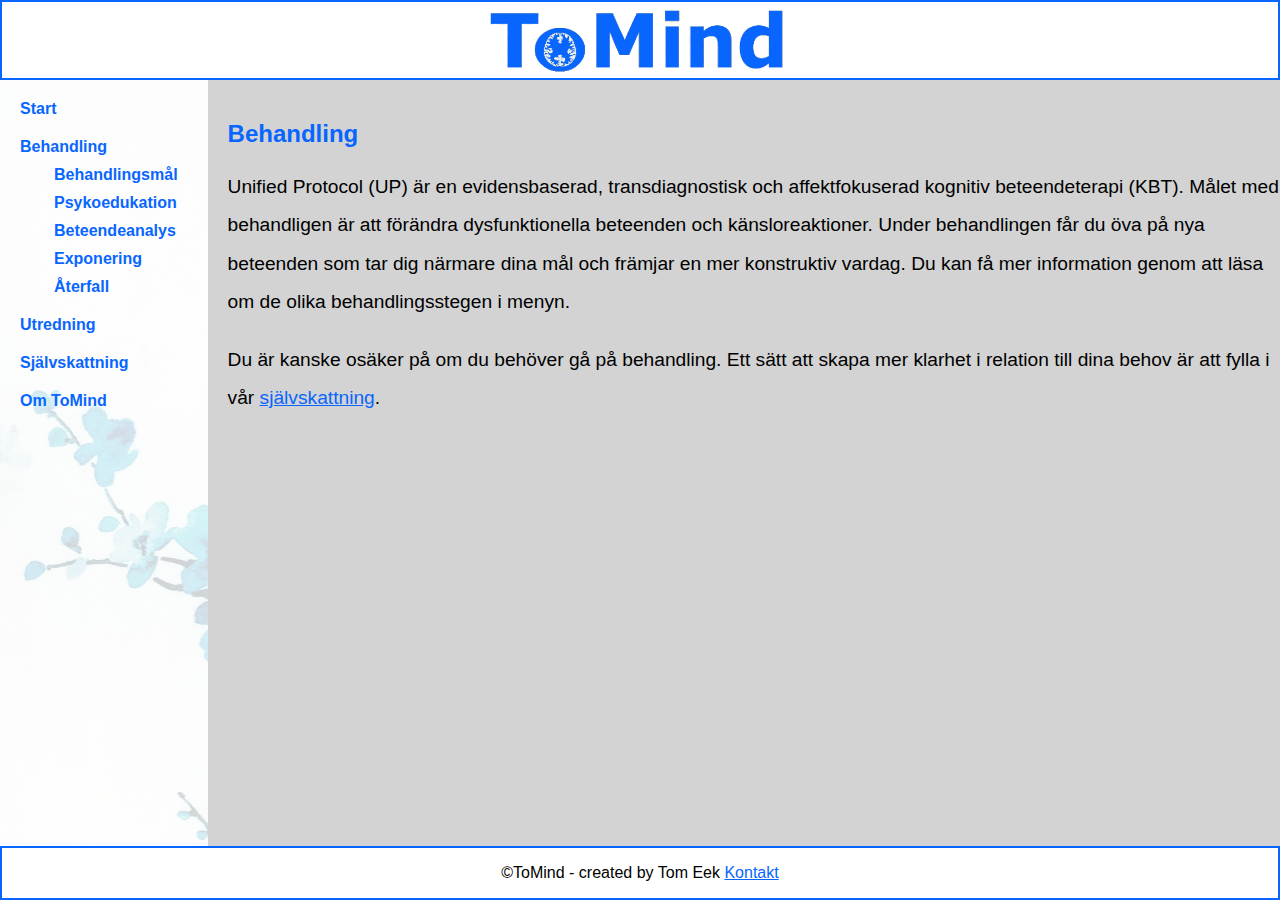
==== therapy.html @ 8370020f "Start new website" ====
<!DOCTYPE html>
<html lang="sv">

<head>
    <meta charset="UTF-8">
    <meta name="viewport" content="width=device-width, initial-scale=1.0">
    <title>ToMind</title>
    <link rel="stylesheet" href="css/style.css">
</head>

<body>
    <nav>
        <label for="menucheckbox" id="menuicon"></label>
        <input type="checkbox" id="menucheckbox">
        <ul>
            <li><a href="index.html">Start</a></li>
            <li><a href="therapy.html" class="thisPage">Behandling</a>
                <ul>
                    <li><a href="therapyObjective.html">Behandlingsmål</a></li>
                    <li><a href="therapyPsychoeducation.html">Psykoedukation</a></li>
                    <li><a href="therapyAvoidance.html">Beteendeanalys</a></li>
                    <li><a href="therapyExposure.html">Exponering</a></li>
                    <li><a href="therapyMaintenance.html">Återfall</a></li>
                </ul>
            </li>
            <li><a href="assessment.html">Utredning</a></li>
            <li><a href="screening.html">Självskattning</a></li>
            <li><a href="about.html">Om ToMind</a></li>
        </ul>
    </nav> 

    <header>
        <img src="img/ToMindLogo.png" alt="logo ToMind"> 
    </header>

    <main>
        <h2>Behandling</h2>
        <div class="information1">
            <p>Unified Protocol (UP) är en evidensbaserad, transdiagnostisk och affektfokuserad kognitiv beteendeterapi (KBT). Målet med behandligen är att förändra dysfunktionella beteenden och känsloreaktioner. Under behandlingen får du öva på nya beteenden som  tar dig närmare dina mål och främjar en mer konstruktiv vardag. Du kan få mer information genom att läsa om de olika behandlingsstegen i menyn.</p>
        </div>

        <div class="information2">
            <p>Du är kanske osäker på om du behöver gå på behandling. Ett sätt att skapa mer klarhet i relation till dina behov är att fylla i vår <a href="screening.html">självskattning</a>.</p>
        </div>
    </main>
    <footer>
        <p> <span>&copy;ToMind - created by Tom Eek</span> <a href="about.html">Kontakt</a></p>
    </footer>
</body>
</html>
---- css/style.css ----
@charset "UTF-8";


html {
    font-size: 16px;
}

html, body {
    height: 100%;
}

html, body, nav, header, main, footer, div, figure {
    margin: 0;
    padding: 0;
}

body {
    font-family: Verdana, Geneva, Tahoma, sans-serif;
    background-color: lightgrey;
    margin: 0 auto;
    display: grid;
    grid-template-columns: min-content 130px max-width(1000px) min-content;
    grid-template-rows: 80px 1fr auto;
    grid-template-areas:
        "header header header   header"
        "nav    main   main     ."
        "footer footer footer   footer";
}

h2 {
    color: #0866FF;
}

header {
    grid-area: header;
    background-image: url(./img/ToMindLogo.png);
    background-color: white;
    background-repeat: no-repeat;
    display: flex;
    justify-content: center;
    border: #0866FF 2px solid;
} 

nav {
    grid-area: nav;
    padding-top: 10px;
    border:2 px solid;
    border-color: white;
    background-image: url("../img/blueFlowers.png");
    background-color:white;  
}

nav ul{
    list-style: none;
    margin: 0 auto;
    padding: 0;
    display: flex;
    flex-direction: column;
}

nav li {
    padding: 10px;
}

nav a {
    text-decoration: none;
    color: #0866FF;
    padding: 10px;
    height: 20px;
    font-weight: bold; 
}

nav a:hover {
    color: white;
    background-color: #0866FF;
    border-radius: 6px;
}

#menuicon,
#menucheckbox {
    display: none;
}

nav ul ul {
    margin-left: 1.5em;
}

nav li li {
    border-bottom: none;
    padding-bottom: 0;
}

ol {
    list-style-type:square;
}

ol li {
    padding: 10px;
}

main {
    grid-area: main;
    padding-top: 20px;
    padding-left: 20px;
}

main p {
    font-size: 1.2em;
    line-height: 2em;
}


footer {
    grid-area: footer;
    background-color: white;
    text-align: center;
    height: 50px;
    border: #0866FF 2px solid;
}

footer a {
    color: #0866FF;
}



legend {
    font-weight: bold;
}

fieldset {
    border-color: #0866FF;
}

#submitBtn {
    border: 2px solid #0866FF;
    background-color: white;
    color: #0866FF;
    font-family: Verdana, Geneva, Tahoma, sans-serif;
    font-weight: bold;
    border-radius: 12px;
    height: 30px;
    width: 150px;
    margin-top: 10px;
}

table {
    border-collapse:collapse;
    border: 2px solid #0866FF;
}

th, td {
    border: 2px solid #0866FF;
    padding: 5px;
}

.contact {
    margin-bottom: 20px;
    max-width: 900px;
}

.contact textarea {
    width: 95%;
    height: 100px;
    resize: none;
}

.contact input {
    width: 50%;
    resize: none;
}

#contactSubmit{
        border: 2px solid #0866FF;
        background-color: white;
        color: #0866FF;
        font-family: Verdana, Geneva, Tahoma, sans-serif;
        font-weight: bold;
        border-radius: 12px;
        height: 30px;
        width: 150px;
        margin-bottom: 10px;
}

#linkedInLogo {
    max-width: 100px; 
    padding: 20px;
}

a {
    color: #0866FF;
}

#emotionalReaction {
    max-width: 100%;
}

#cancel {
    font-size: 16px;
}

@media screen and (max-width:760px) {
    body {
        grid-template-columns: minmax(200px, 1fr);
        grid-template-rows: min-content 50px auto 50px;
        grid-template-areas:
            "nav"   
            "header"
            "main"
            "footer";   
    }  

    html {
        max-width: 100%;
        font-size: 14px;
    }

    label {
        display: block;
    }

    fieldset {
       border: none;
    }

    #menuicon {
        background-image: url(../img/menuicon.png);
        width: 24px;
        height: 24px;
        display: inline-block;
        cursor: pointer;
    }
    #menucheckbox ~ ul {
        display: none;
    }
    #menucheckbox:checked ~ ul {
        display: flex;
    }

    header img {
        max-width: 200px;
    }

}
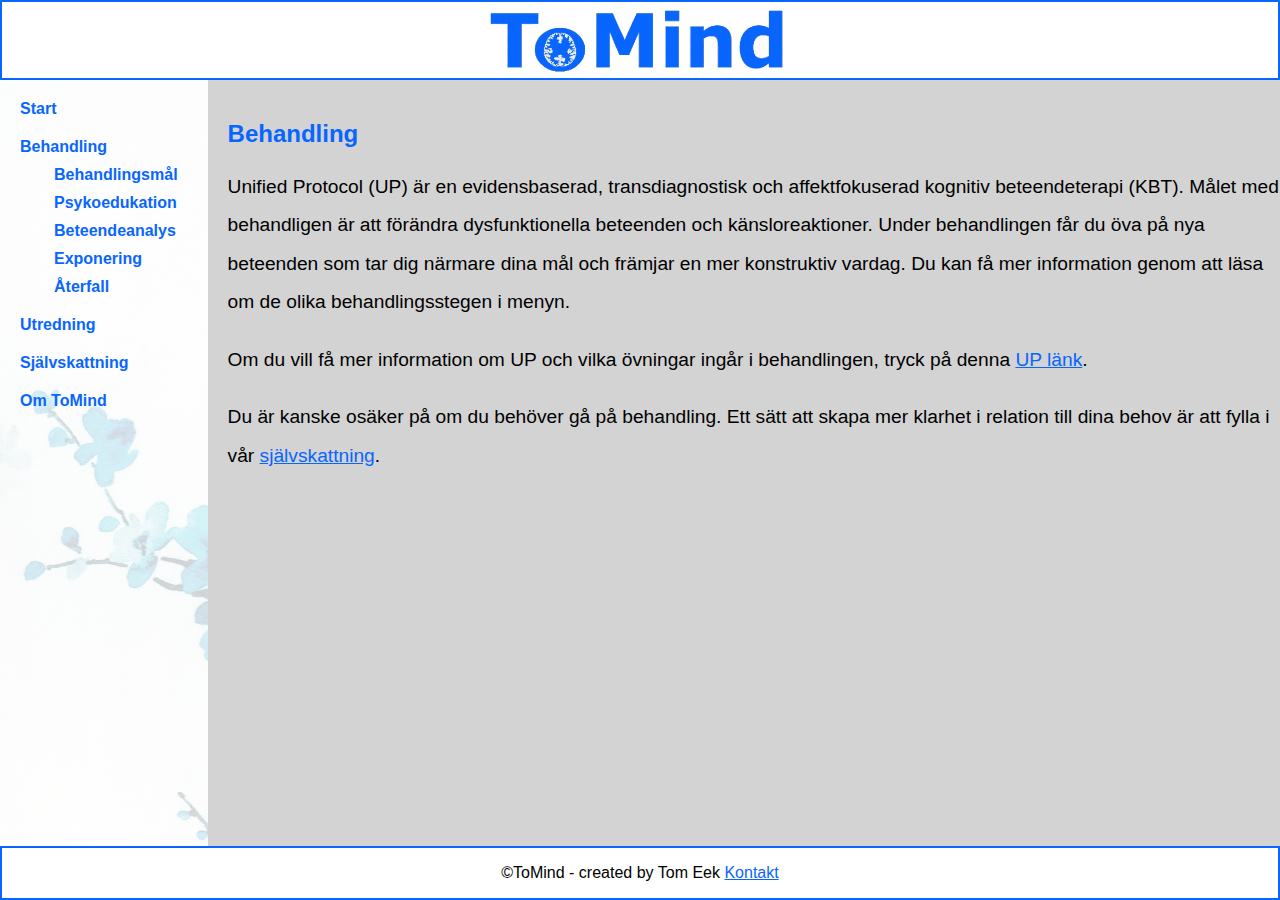
==== commit f100953a: "adding up work material2" ====
--- a/therapy.html
+++ b/therapy.html
@@ -37,6 +37,7 @@
         <h2>Behandling</h2>
         <div class="information1">
             <p>Unified Protocol (UP) är en evidensbaserad, transdiagnostisk och affektfokuserad kognitiv beteendeterapi (KBT). Målet med behandligen är att förändra dysfunktionella beteenden och känsloreaktioner. Under behandlingen får du öva på nya beteenden som  tar dig närmare dina mål och främjar en mer konstruktiv vardag. Du kan få mer information genom att läsa om de olika behandlingsstegen i menyn.</p>
+            <p>Om du vill få mer information om UP och vilka övningar ingår i behandlingen, tryck på denna <a href="https://drive.google.com/drive/folders/1uILL_8fKo60mJQCiHTNoKjG970C-NM-W?usp=drive_link" target="_blank">UP länk</a>.</p>
         </div>
 
         <div class="information2">
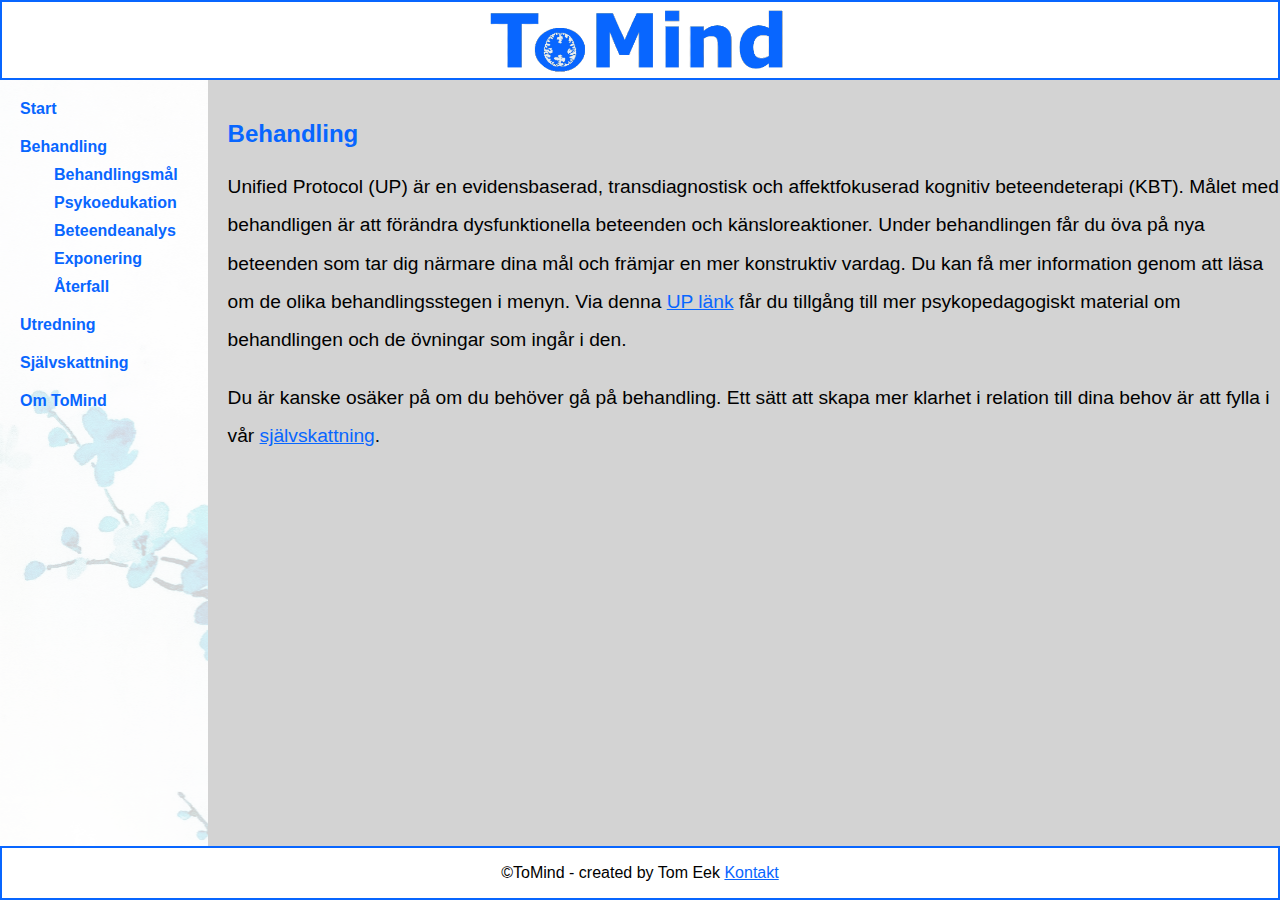
==== commit ce3c9bae: "adding up work material3" ====
--- a/therapy.html
+++ b/therapy.html
@@ -36,8 +36,11 @@
     <main>
         <h2>Behandling</h2>
         <div class="information1">
-            <p>Unified Protocol (UP) är en evidensbaserad, transdiagnostisk och affektfokuserad kognitiv beteendeterapi (KBT). Målet med behandligen är att förändra dysfunktionella beteenden och känsloreaktioner. Under behandlingen får du öva på nya beteenden som  tar dig närmare dina mål och främjar en mer konstruktiv vardag. Du kan få mer information genom att läsa om de olika behandlingsstegen i menyn.</p>
-            <p>Om du vill få mer information om UP och vilka övningar ingår i behandlingen, tryck på denna <a href="https://drive.google.com/drive/folders/1uILL_8fKo60mJQCiHTNoKjG970C-NM-W?usp=drive_link" target="_blank">UP länk</a>.</p>
+            <p>Unified Protocol (UP) är en evidensbaserad, transdiagnostisk och affektfokuserad kognitiv beteendeterapi (KBT). Målet med behandligen är att förändra dysfunktionella beteenden och känsloreaktioner. 
+                Under behandlingen får du öva på nya beteenden som  tar dig närmare dina mål och främjar en mer konstruktiv vardag. Du kan få mer information genom att läsa om de olika behandlingsstegen i menyn.
+                Via denna <a href="https://drive.google.com/drive/folders/1uILL_8fKo60mJQCiHTNoKjG970C-NM-W?usp=drive_link" target="_blank">UP länk</a> får du tillgång till mer psykopedagogiskt material om behandlingen
+                och de övningar som ingår i den. 
+            </p>
         </div>
 
         <div class="information2">
